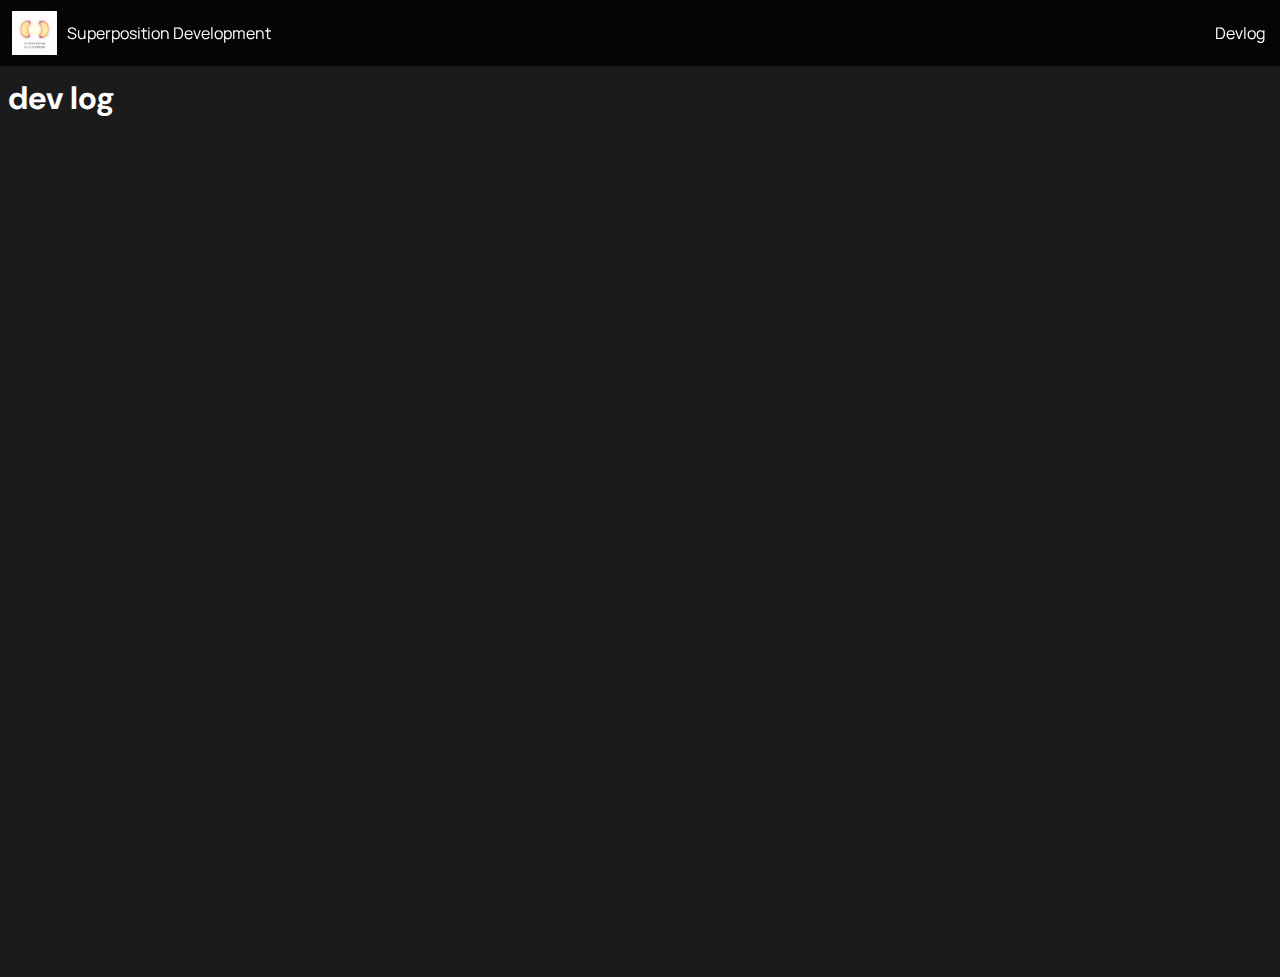
==== pages/devlog.html @ 49a07215 "gonna stop for the night" ====
<!DOCTYPE html>
<html lang="en">
<head>
    <meta charset="UTF-8">
    <meta name="viewport" content="width=device-width, initial-scale=1.0">
    <meta http-equiv="X-UA-Compatible" content="ie=edge">
    <title>Superposition Development</title>
    <link rel="icon" href="../favicon.ico" type="image/x-icon">

    <!--CSS-->
    <!--"dependencies"-->
    <link rel="stylesheet" href="../static/style/font.css">
    <link rel="stylesheet" href="../static/style/page.css">
    <link rel="stylesheet" href="../static/style/navbar.css">

    <!--page specific-->
    <!--End CSS-->
</head>

<body>
    <nav id="navbar">
        <a href="../" class="navbarSection" style="margin-left:7px;gap:10px">
        <img src="../static/img/logo/new.png" id="navbarLogo"><span class="navbarText">Superposition Development</span>
        </a>
        <a class="dropdownSection" href="devlog.html">Devlog</a>
    </nav>
    <h1>dev log</h1>
    <!--it's 3am rn i will add this later remind me its just my portfolio website project embed art thing-->
</body>

</html>
---- static/style/font.css ----
@import url('https://fonts.googleapis.com/css2?family=DM+Sans:ital,opsz,wght@0,9..40,100..1000;1,9..40,100..1000&family=Manrope:wght@200..800&display=swap');
/*
.manrope-<uniquifier> {
  font-family: "Manrope", sans-serif;
  font-optical-sizing: auto;
  font-weight: <weight>;
  font-style: normal;
}
*/

/*.dm-sans-<uniquifier> {
  font-family: "DM Sans", sans-serif;
  font-optical-sizing: auto;
  font-weight: <weight>;
  font-style: normal;
}
---- static/style/page.css ----
html,body
{
    height:100%;
    width:calc(100% - 8px);
    background-color: #1b1b1b;
    color:white;
    font-family: "Manrope", sans-serif;
}

h1
{
    font-family: "DM Sans", sans-serif;
}
---- static/style/navbar.css ----
#navbar
{
    position:fixed;
    padding:5px;
    left:0;
    top:0;
    width:100%;
    height:56px;
    background-color: rgba(0,0,0,0.8);
    display: flex;
    align-items: center;
    font-family: "Manrope", sans-serif;
    z-index: 2;
    animation: pulseShadow 10s infinite ease-in-out;
    justify-content: space-between;
}

@keyframes pulseShadow {
    0% {
        box-shadow: 0px 37px 38px -29px rgba(255, 233, 147, 0.75);
        -webkit-box-shadow: 0px 37px 38px -29px rgba(255, 233, 147, 0.75);
    }
    50% {
        box-shadow: 0px 42px 45px -25px rgba(255, 233, 147, 1);
        -webkit-box-shadow: 0px 42px 45px -25px rgba(255, 233, 147, 1);
    }
    100% {
        box-shadow: 0px 37px 38px -29px rgba(255, 233, 147, 0.75);
        -webkit-box-shadow: 0px 37px 38px -29px rgba(255, 233, 147, 0.75);
    }
}



html
{
    margin-top: 56px;
}

.navbarSection
{
    height:100%;
    display: flex;
    align-items: center;
    text-decoration:none;
    cursor: pointer;
}

.dropdownSection
{
    text-decoration: none;
    padding-right: 20px;
    color: white;
}

#navbarLogo
{
    height:80%;
}

.navbarText
{
    color:white;
}
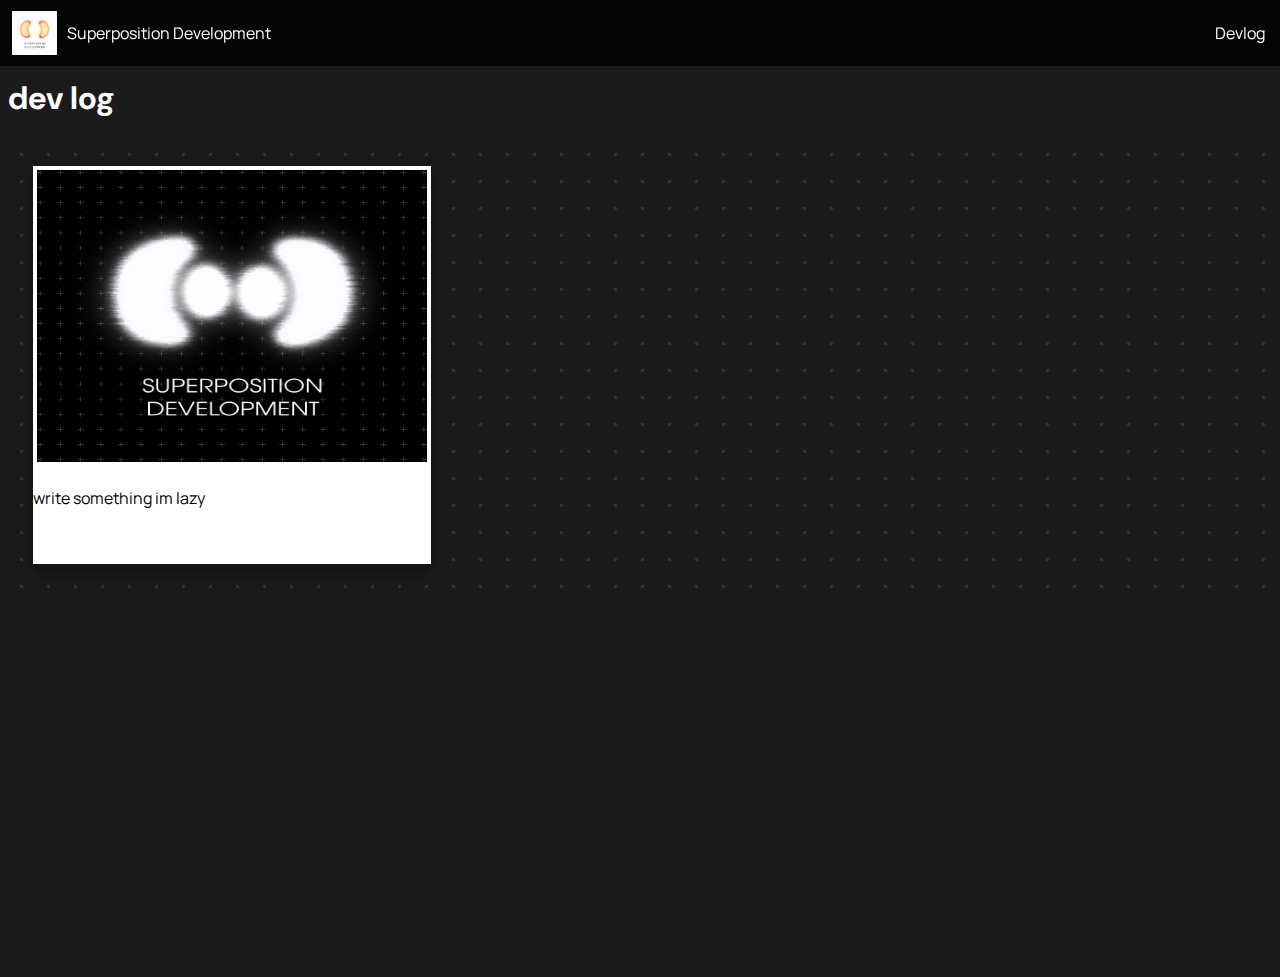
==== commit 3aa465c2: "crazy work for a 404 page no one will ever see" ====
--- a/pages/devlog.html
+++ b/pages/devlog.html
@@ -14,6 +14,7 @@
     <link rel="stylesheet" href="../static/style/navbar.css">
 
     <!--page specific-->
+    <link rel="stylesheet" href="../static/style/page-specific/devlog.css">
     <!--End CSS-->
 </head>
 
@@ -25,7 +26,12 @@
         <a class="dropdownSection" href="devlog.html">Devlog</a>
     </nav>
     <h1>dev log</h1>
-    <!--it's 3am rn i will add this later remind me its just my portfolio website project embed art thing-->
+    <div id="ProjectsContainer" class="slideable" data-slideanim="slideLeft">
+        <div class="ProjectCard" onclick="cardZoom(this)" data-cardURL="pages/CreeperPunch.html">
+          <img src="../static/img/logo/sp-logo-new-dark-mono.png" class="ProjectImage">
+          <p>write something im lazy</p>
+        </div>
+      </div>
 </body>
 
 </html>--- a/static/style/page-specific/devlog.css
+++ b/static/style/page-specific/devlog.css
@@ -0,0 +1,78 @@
+#Projects
+{
+    /* background-image: radial-gradient(rgba(2255,255,255,0.1) 9%,transparent 9%); */
+    background-position: 0% 0%;
+    background-size: 12vmin 12vmin;
+    color:white;
+    display: flex;
+    /* font-family: 'Red Hat Display', sans-serif; */
+    justify-content: center;
+}
+
+#ProjectsContainer
+{
+    display:grid;
+    grid-template-columns: repeat(3,1fr);
+    background-image: radial-gradient(rgba(2255,255,255,0.1) 9%,transparent 9%);
+    background-position: 0% 0%;
+    background-size: 3vmin 3vmin;
+    color:white;
+    padding: 2%;
+    gap:10px;
+    transition: 1s all;
+}
+
+.ProjectCard
+{
+    width:100%;
+    background-color: white;
+    aspect-ratio: 1/1;
+    transition: transform .25s, box-shadow .5s;
+    color:black;
+    overflow: hidden;
+    text-overflow: ellipsis;
+    /* font-family: 'Nanum Gothic', sans-serif; */
+    box-shadow: 0 10px 8px 0 rgba(0, 0, 0, 0.2), 0 6px 20px 0 rgba(0, 0, 0, 0.19);
+}
+
+.ProjectCard:hover
+{
+    box-shadow: 10px 10px 10px 10px white;
+}
+
+
+#ProjectsContainer:has(div:hover)
+{
+    background-size: 6vmin 6vmin;
+}
+
+.ProjectCard:hover:not(.redirectCard)
+{
+    transform:rotate(5deg);
+}
+
+
+
+.ProjectImage
+{
+    width:98%;
+    height:auto;
+    pointer-events: none;
+    padding:1%;
+    aspect-ratio: 4/3;
+}
+
+.redirectCard
+{
+    position: fixed;
+    left:0%;
+    top:0%;
+    width:33%;
+    z-index: 10;
+    
+    /*
+    height:100%;
+    width:100%;
+    
+    */
+}
